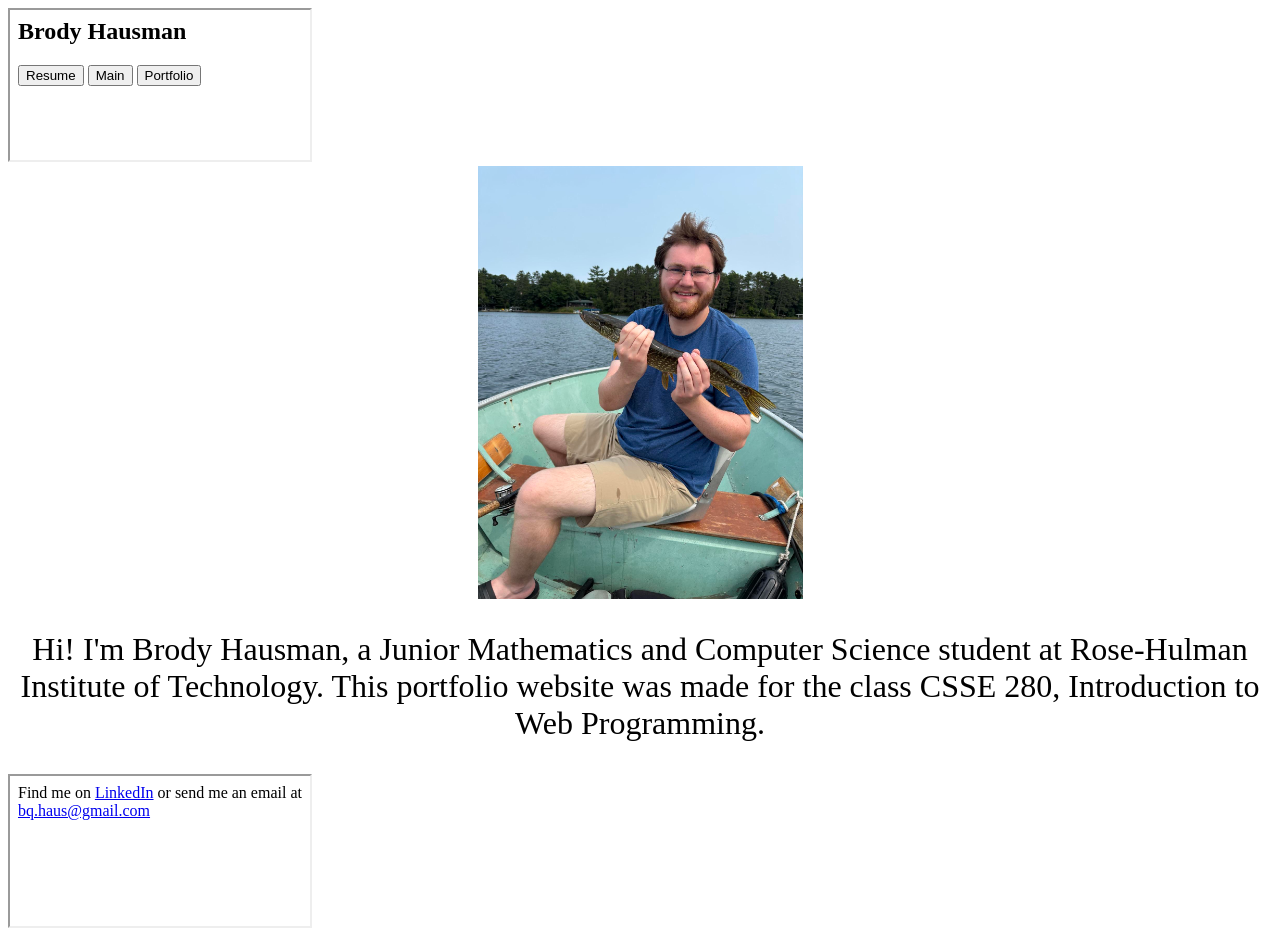
==== index.html @ d9c46189 "Hopefully a fix" ====
<!DOCTYPE html>
<html lang="en">

<head>
    <meta charset="UTF-8">
	<meta name="viewport" content="initial-scale=1.0, user-scalable=yes">
    <title>Brody Hausman</title>
    <link rel="stylesheet" type="text/css" href="styles.css"></li>
</head>

<header>
    <iframe src="header.html" seamless></iframe>
</header>

<body>
    <div>
    <img src="Brody_Fish.png">
    <p class="main-text">Hi! I'm Brody Hausman, a Junior Mathematics and Computer Science student at Rose-Hulman Institute of Technology. This portfolio website was made for the class CSSE 280, Introduction to Web Programming.</p>
    </div>
</body>

<footer>
    <iframe src="footer.html" seamless></iframe>
</footer>

</html>
---- styles.css ----
.nav-button {
    background-color: lightgray;
    width: 25%;
    height: 10%;
    border: none;
    font-size: 3em;
    font-family: 'Times New Roman', Times, serif;
    margin-left: 10px;
    margin-right: 10px;
    margin-bottom: 15px;
    text-align: center;
    display: inline-block;
}

.nav-button:hover{
    background-color: rgb(90,90,90);
}

.nav-button:active{
    background-color: lightgray;
}

.buttons {
    text-align: center;
}

p {
    text-align: left;
    font-size: 2em;
}

h1{
    text-align: center;
    font-size: 2.5em;
    background-color: lightsalmon;
}

img{
    width: 325px;
    display: block;
    margin-left: auto;
    margin-right: auto;
}

.link:visited {
    color: violet;
}

.footer{
    font-size: 1em;
}

.main-text{
    text-align: center;
}
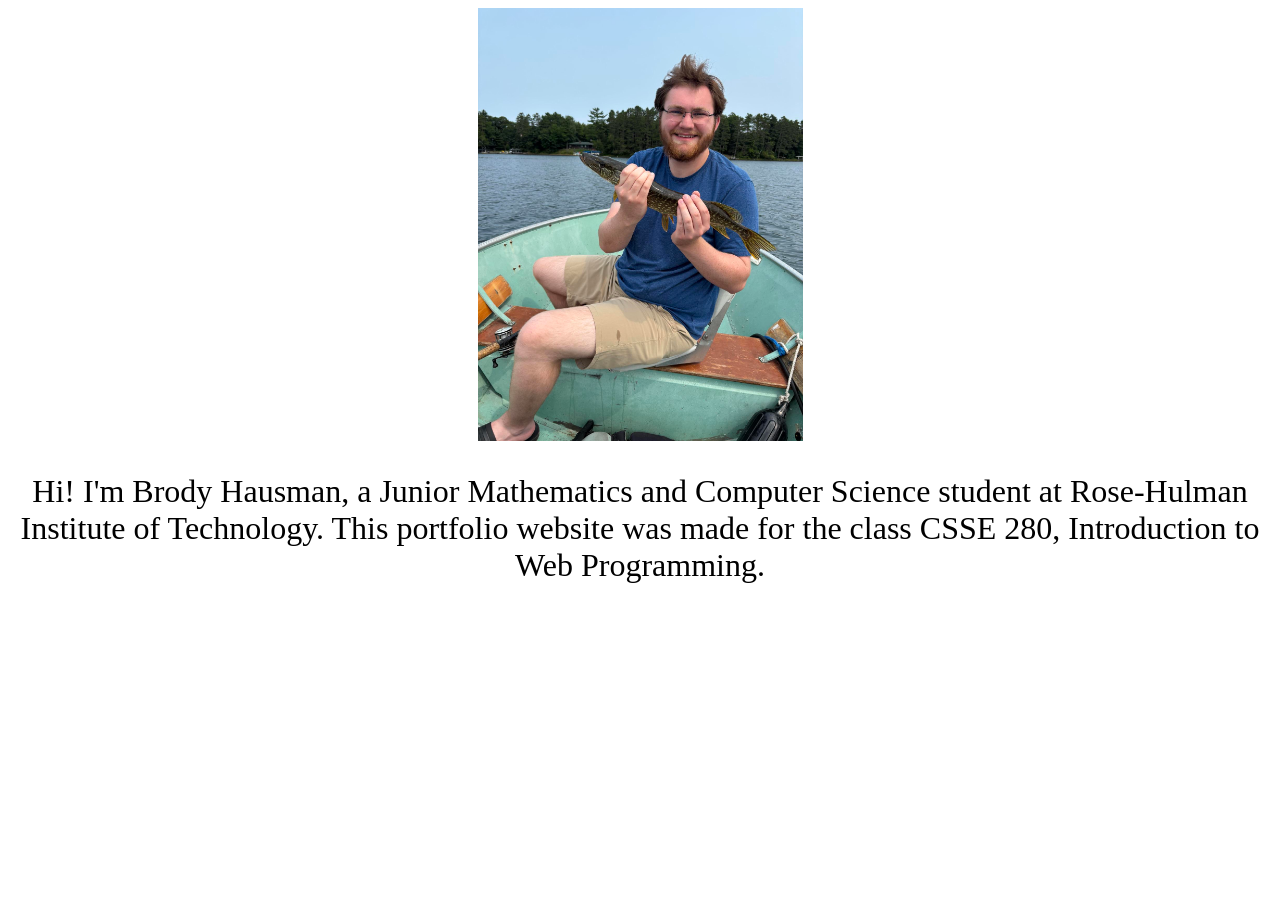
==== commit 425bdf43: "Hopefully it works now" ====
--- a/index.html
+++ b/index.html
@@ -8,8 +8,12 @@
     <link rel="stylesheet" type="text/css" href="styles.css"></li>
 </head>
 
-<header>
-    <iframe src="header.html" seamless></iframe>
+<header id="title-and-nav">
+    <script>
+        fetch("header.html");
+        then(response => response.text());
+        then(html => document.getElementById("title-and-nav").innerHTML = html)
+    </script>
 </header>
 
 <body>
@@ -19,8 +23,12 @@
     </div>
 </body>
 
-<footer>
-    <iframe src="footer.html" seamless></iframe>
+<footer id="bonus-links">
+    <script>
+        fetch("footer.html");
+        then(response => response.text());
+        then(html => document.getElementById("bonus-links").innerHTML = html)
+    </script>
 </footer>
 
 </html>
--- a/styles.css
+++ b/styles.css
@@ -53,3 +53,7 @@
 .main-text{
     text-align: center;
 }
+
+iframe[seamless]{
+    border: none;
+}
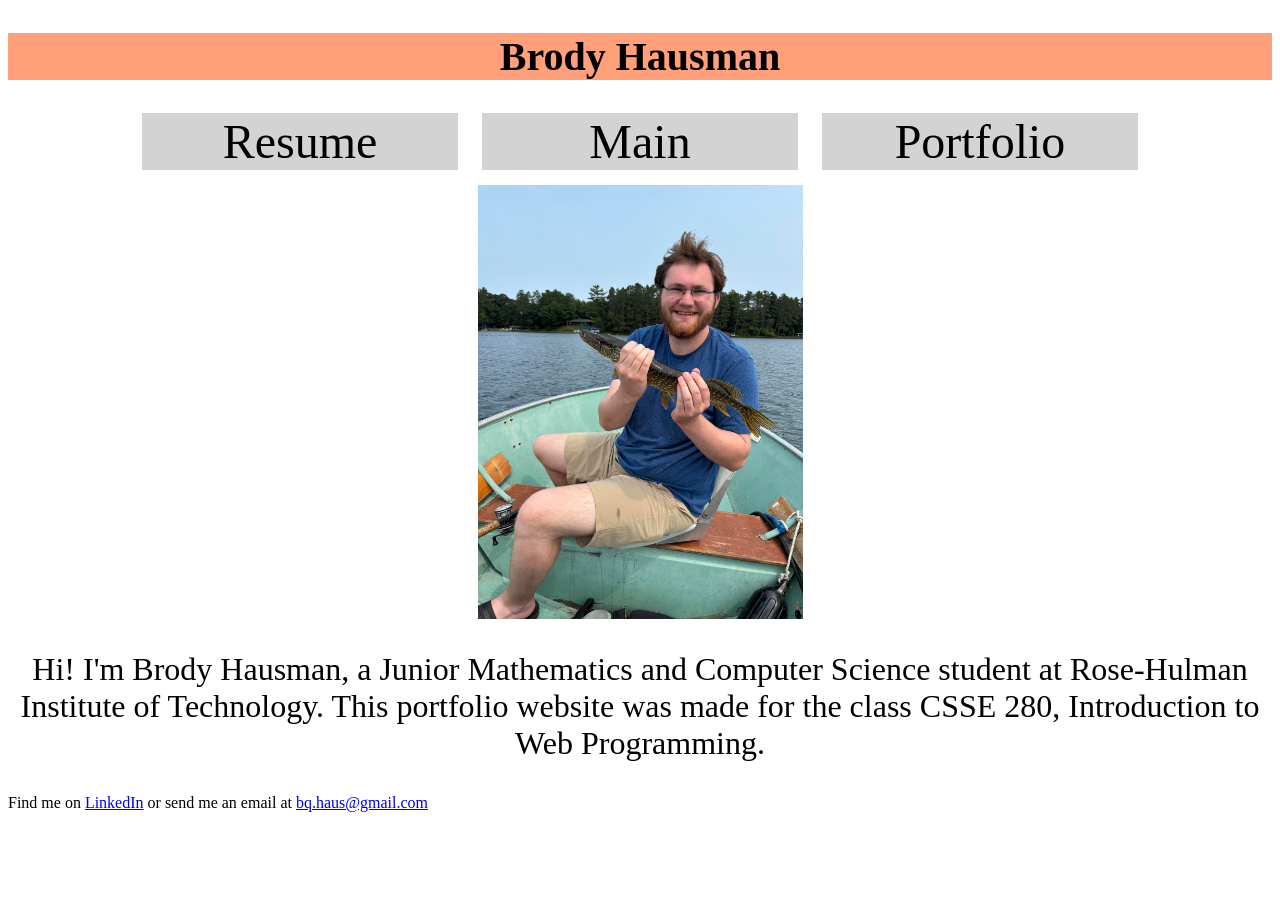
==== commit 018341cc: "Fix for the fix" ====
--- a/index.html
+++ b/index.html
@@ -10,9 +10,7 @@
 
 <header id="title-and-nav">
     <script>
-        fetch("header.html");
-        then(response => response.text());
-        then(html => document.getElementById("title-and-nav").innerHTML = html)
+        fetch("header.html").then(response => response.text()).then(html => document.getElementById("title-and-nav").innerHTML = html)
     </script>
 </header>
 
@@ -25,9 +23,7 @@
 
 <footer id="bonus-links">
     <script>
-        fetch("footer.html");
-        then(response => response.text());
-        then(html => document.getElementById("bonus-links").innerHTML = html)
+        fetch("footer.html").then(response => response.text()).then(html => document.getElementById("bonus-links").innerHTML = html)
     </script>
 </footer>
 
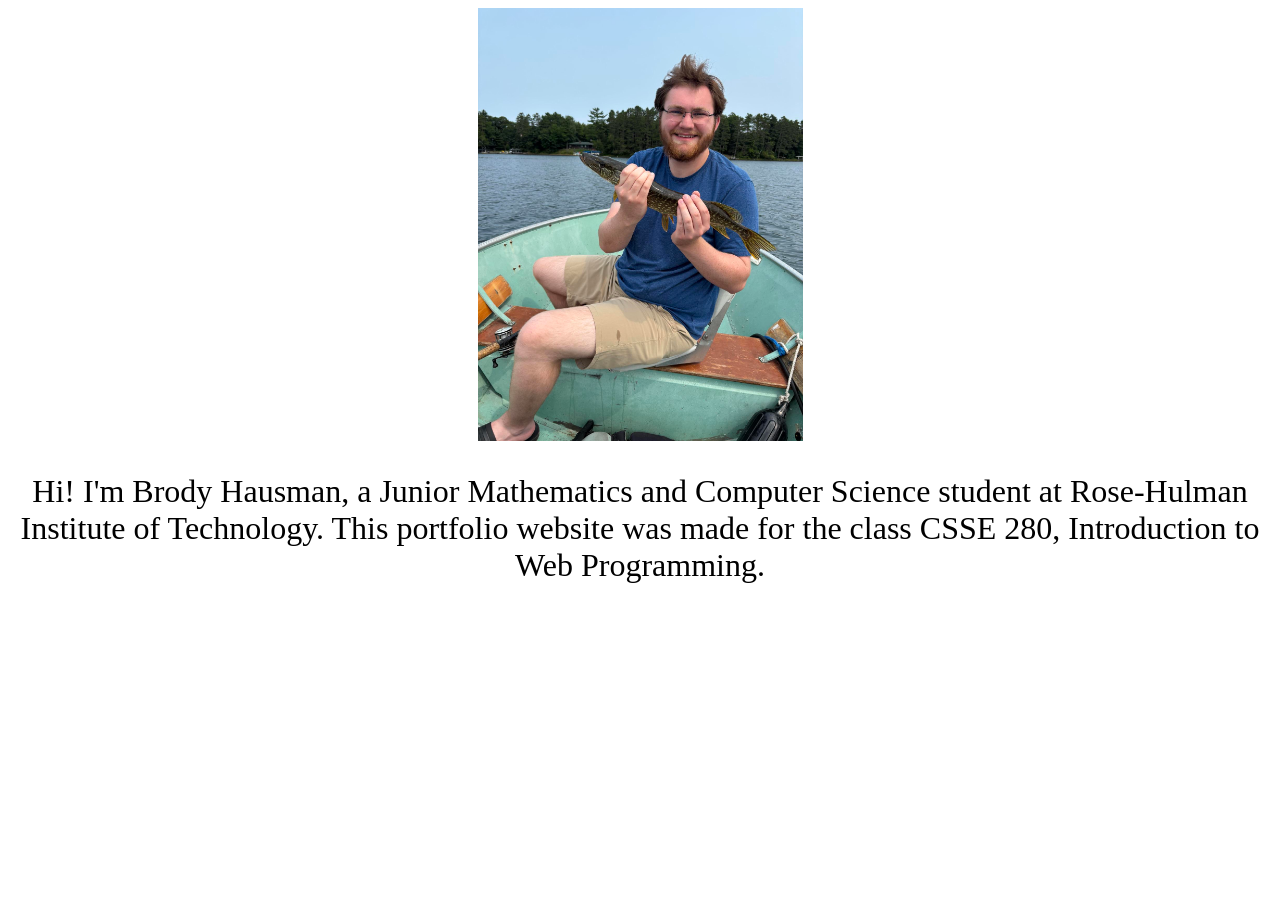
==== commit 5b619c95: "Hopefully works better" ====
--- a/index.html
+++ b/index.html
@@ -10,7 +10,9 @@
 
 <header id="title-and-nav">
     <script>
-        fetch("header.html").then(response => response.text()).then(html => document.getElementById("title-and-nav").innerHTML = html)
+        let response = fetch("header.html");
+        let text = await response.text();
+        getElementById("title-and-nav").innerHTML = text;
     </script>
 </header>
 
@@ -23,7 +25,9 @@
 
 <footer id="bonus-links">
     <script>
-        fetch("footer.html").then(response => response.text()).then(html => document.getElementById("bonus-links").innerHTML = html)
+        let response2 = fetch("footer.html");
+        let text2 = await response.text();
+        getElementById("bonus-links").innerHTML = text;
     </script>
 </footer>
 
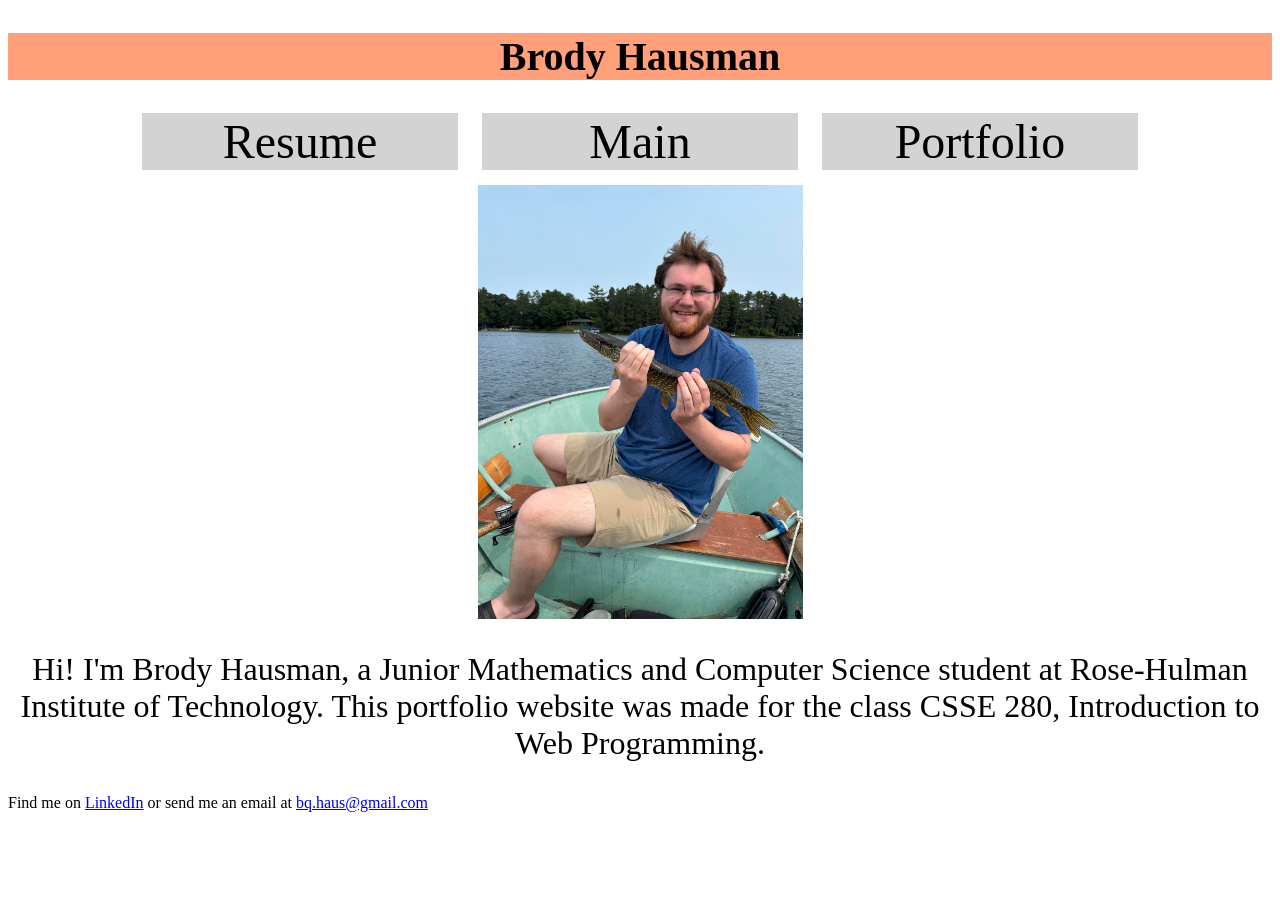
==== commit 5351425e: "I think this works now" ====
--- a/index.html
+++ b/index.html
@@ -9,10 +9,13 @@
 </head>
 
 <header id="title-and-nav">
+    <!-- Found the code for this from https://happycoding.io/tutorials/javascript/fetch -->
     <script>
-        let response = fetch("header.html");
-        let text = await response.text();
-        getElementById("title-and-nav").innerHTML = text;
+        fetch("header.html").then(function(response) {
+            return response.text();
+        }).then(function(text){
+            document.getElementById("title-and-nav").innerHTML = text;
+        });
     </script>
 </header>
 
@@ -25,9 +28,11 @@
 
 <footer id="bonus-links">
     <script>
-        let response2 = fetch("footer.html");
-        let text2 = await response.text();
-        getElementById("bonus-links").innerHTML = text;
+        fetch("footer.html").then(function(response) {
+            return response.text();
+        }).then(function(text){
+            document.getElementById("bonus-links").innerHTML = text;
+        });
     </script>
 </footer>
 
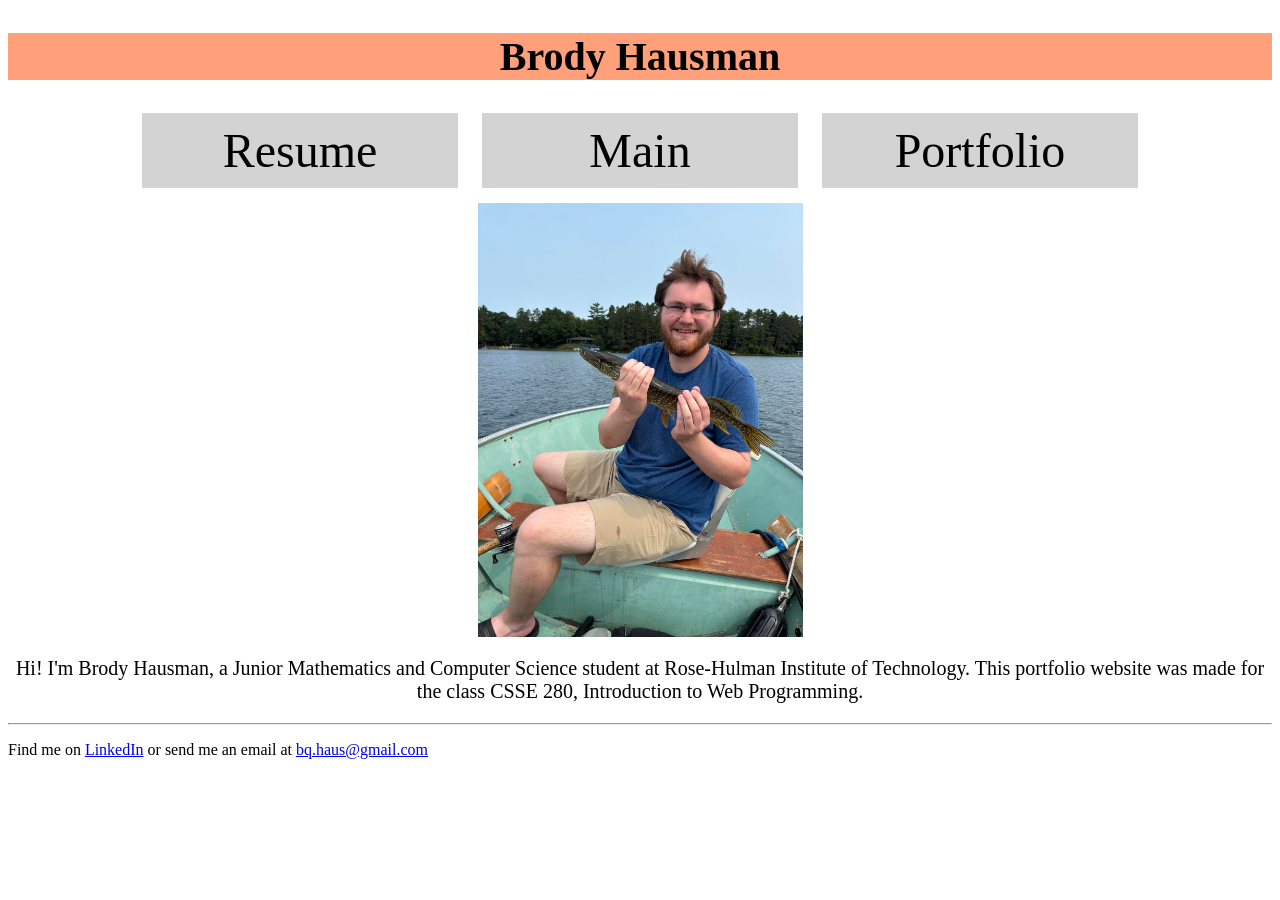
==== commit 5659a677: "More changes and content for portfolio.html" ====
--- a/index.html
+++ b/index.html
@@ -17,6 +17,7 @@
             document.getElementById("title-and-nav").innerHTML = text;
         });
     </script>
+    <hr>
 </header>
 
 <body>
@@ -24,6 +25,7 @@
     <img src="Brody_Fish.png">
     <p class="main-text">Hi! I'm Brody Hausman, a Junior Mathematics and Computer Science student at Rose-Hulman Institute of Technology. This portfolio website was made for the class CSSE 280, Introduction to Web Programming.</p>
     </div>
+    <hr>
 </body>
 
 <footer id="bonus-links">
--- a/styles.css
+++ b/styles.css
@@ -1,7 +1,7 @@
 .nav-button {
     background-color: lightgray;
     width: 25%;
-    height: 10%;
+    height: 75px;
     border: none;
     font-size: 3em;
     font-family: 'Times New Roman', Times, serif;
@@ -26,7 +26,7 @@
 
 p {
     text-align: left;
-    font-size: 2em;
+    font-size: 1.25em;
 }
 
 h1{
@@ -57,3 +57,11 @@
 iframe[seamless]{
     border: none;
 }
+
+h2 {
+    font-size: 1.5em;
+}
+
+li {
+    font-size: 1.25em;
+}
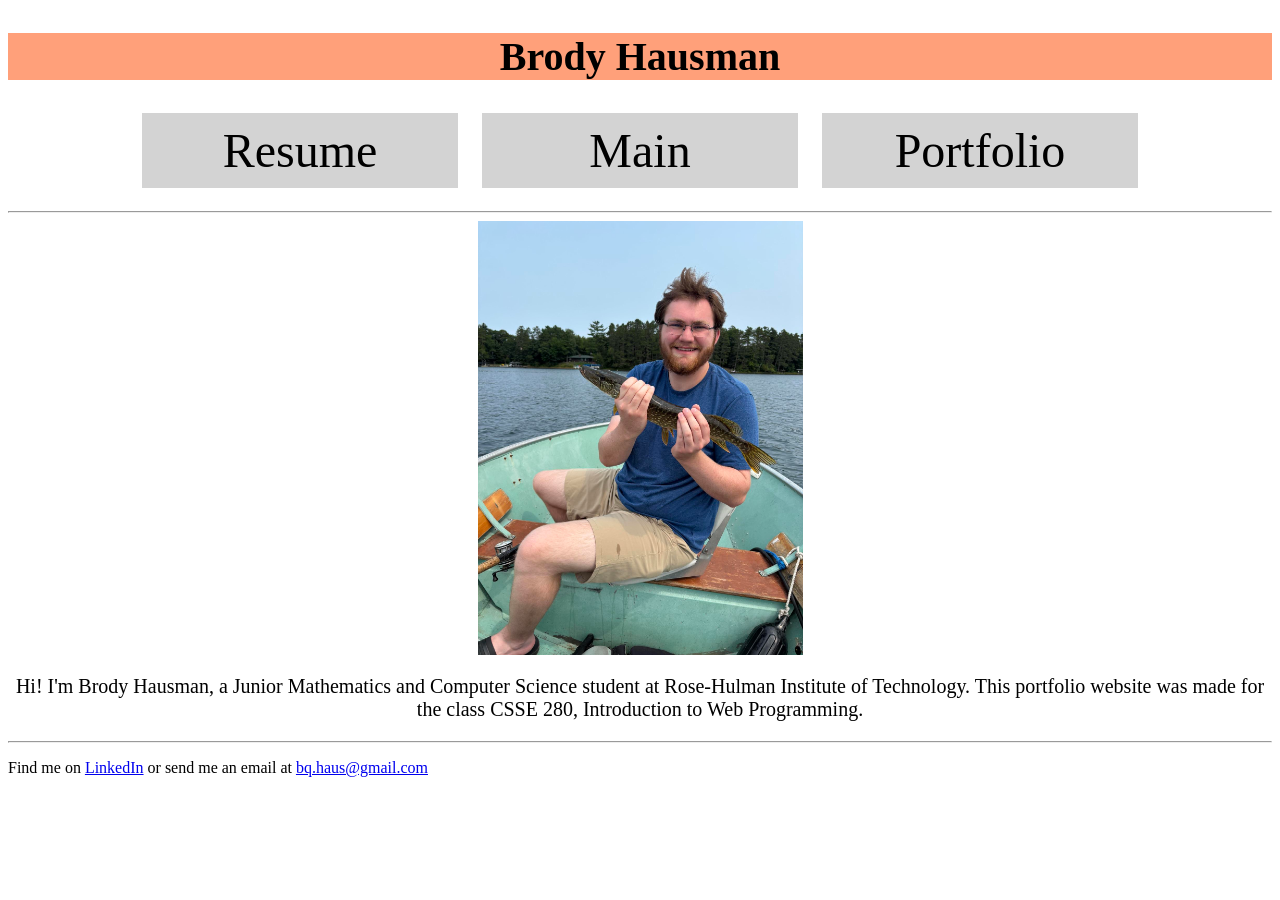
==== commit e331033b: "Work on js functionality" ====
--- a/index.html
+++ b/index.html
@@ -17,13 +17,13 @@
             document.getElementById("title-and-nav").innerHTML = text;
         });
     </script>
-    <hr>
 </header>
 
 <body>
     <div>
-    <img src="Brody_Fish.png">
-    <p class="main-text">Hi! I'm Brody Hausman, a Junior Mathematics and Computer Science student at Rose-Hulman Institute of Technology. This portfolio website was made for the class CSSE 280, Introduction to Web Programming.</p>
+        <hr>
+        <img src="Brody_Fish.png">
+        <p class="main-text">Hi! I'm Brody Hausman, a Junior Mathematics and Computer Science student at Rose-Hulman Institute of Technology. This portfolio website was made for the class CSSE 280, Introduction to Web Programming.</p>
     </div>
     <hr>
 </body>
--- a/styles.css
+++ b/styles.css
@@ -65,3 +65,7 @@
 li {
     font-size: 1.25em;
 }
+
+hr {
+    background-color: lightsalmon;
+}
